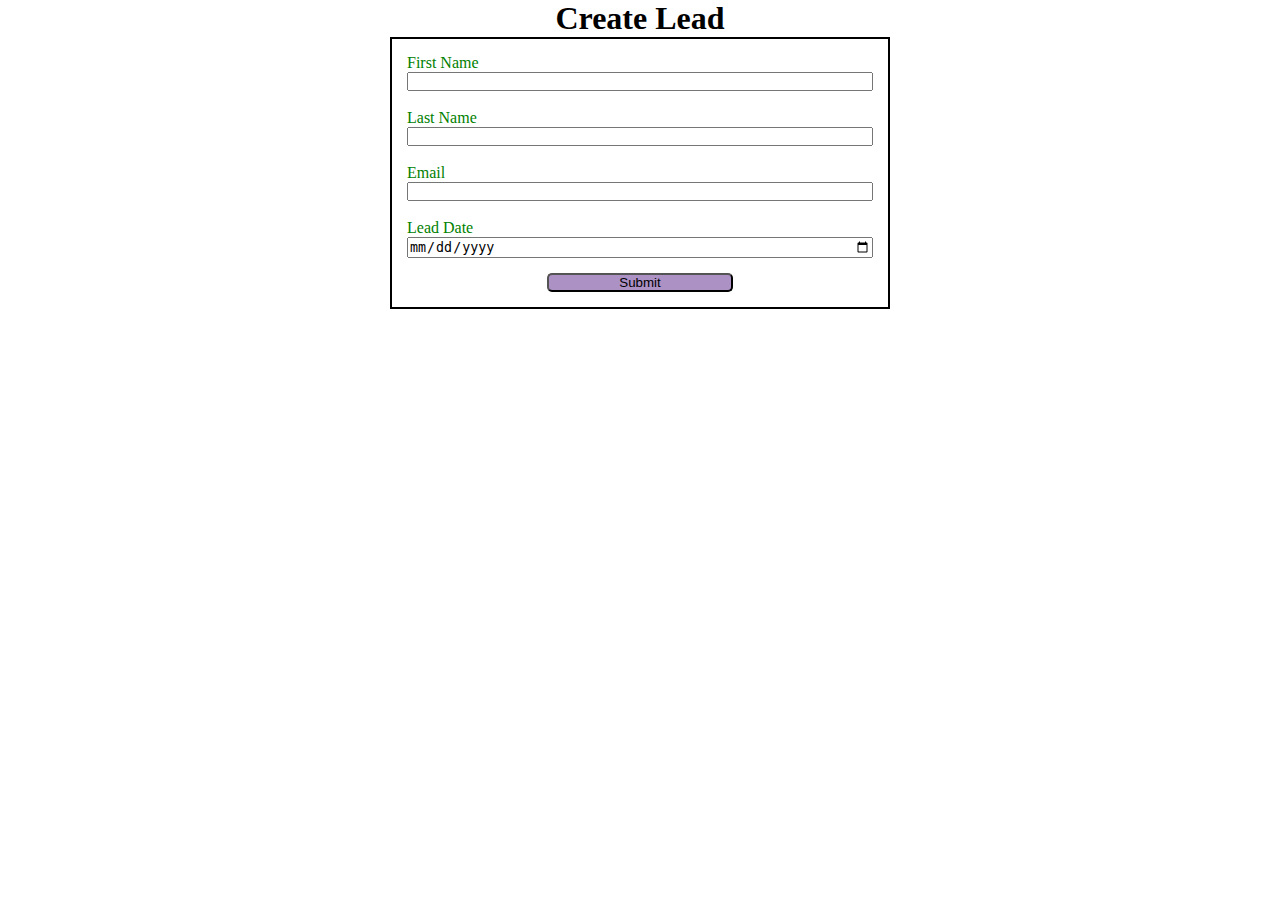
==== index.html @ 7d939d07 "first commit" ====
<!DOCTYPE html>
<html lang="en">
<head>
    <meta charset="UTF-8">
    <meta http-equiv="X-UA-Compatible" content="IE=edge">
    <meta name="viewport" content="width=device-width, initial-scale=1.0">
    <title>Web To Lead Form</title>
    <link rel="stylesheet" href="style.css"/>
    <script src="script.js"></script>
</head>
<body>
<h1>Create Lead</h1>
<form action="https://webto.salesforce.com/servlet/servlet.WebToLead?encoding=UTF-8&orgId=00D8a000002vO7Z" 
method="POST" onsubmit="beforeSubmit()">

<input type=hidden name="oid" value="00D8a000002vO7Z"/>
<input type=hidden name="retURL"/>
<input type=hidden name="Lead_Date__c" class="outputdate"/>
<label for="first_name">First Name</label><input  id="first_name" maxlength="40" name="first_name" size="20" type="text" required="true" /><br>
<label for="last_name">Last Name</label><input  id="last_name" maxlength="80" name="last_name" size="20" type="text" required="true"/><br>
<label for="email">Email</label><input  id="email" maxlength="80" name="email" size="20" type="text" required="true"/><br>
<!--Lead Date:<span class="dateInput dateOnlyInput"><input  id="00N8a00000KNIWH" name="00N8a00000KNIWH" size="12" type="text" /></span><br>-->
<label for="Lead_Date">Lead Date</label>
<input  id="Lead_Date" type="date" required="true" class="inputdate"/>
<input type="submit" name="submit" class="submit"/>
</form>

</body>
</html>
---- style.css ----
*
{
    margin:0;
    padding:0;
    box-sizing: border-box;
}
h1{
    text-align: center;
}

input,label{
    display:block;
}
label{
    color:green;
}
input{
    width:100%;
}
.submit{
    margin:15px auto 0 auto;
    width:40%;
    background-color: rgb(172, 145, 197);
    border-radius: 5px;
}
form{
    min-width: 300px;
    max-width: 500px;
    margin:auto;
    border: 2px solid black;
    padding:15px;
}
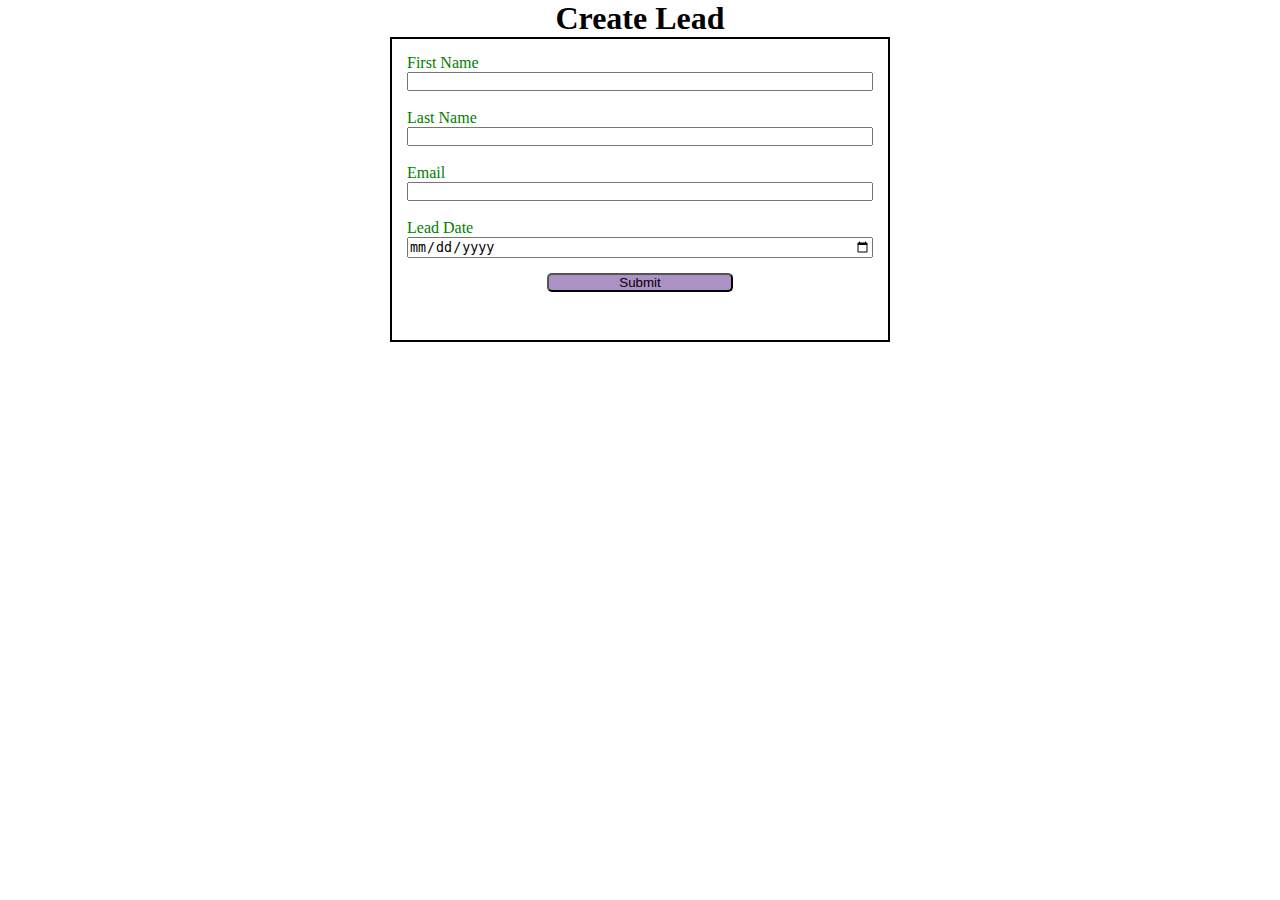
==== commit e96d6f29: "recaptcha changes added to index file" ====
--- a/index.html
+++ b/index.html
@@ -6,15 +6,17 @@
     <meta name="viewport" content="width=device-width, initial-scale=1.0">
     <title>Web To Lead Form</title>
     <link rel="stylesheet" href="style.css"/>
+    <script src="https://www.google.com/recaptcha/api.js"></script>
     <script src="script.js"></script>
 </head>
 <body>
 <h1>Create Lead</h1>
-<form action="https://webto.salesforce.com/servlet/servlet.WebToLead?encoding=UTF-8&orgId=00D8a000002vO7Z" 
+<form action="https://webto.salesforce.com/servlet/servlet.WebToLead?encoding=UTF-8" 
 method="POST" onsubmit="beforeSubmit()">
 
+<input type=hidden name='captcha_settings' value='{"keyname":"WebToLeadBootcamp","fallback":"true","orgId":"00D8a000002vO7Z","ts":""}'>
 <input type=hidden name="oid" value="00D8a000002vO7Z"/>
-<input type=hidden name="retURL"/>
+<input type=hidden name="retURL" value="https://ushamandava2016.github.io/WebToLead-Bootcamp/thanks.html"/>
 <input type=hidden name="Lead_Date__c" class="outputdate"/>
 <label for="first_name">First Name</label><input  id="first_name" maxlength="40" name="first_name" size="20" type="text" required="true" /><br>
 <label for="last_name">Last Name</label><input  id="last_name" maxlength="80" name="last_name" size="20" type="text" required="true"/><br>
@@ -23,6 +25,7 @@
 <label for="Lead_Date">Lead Date</label>
 <input  id="Lead_Date" type="date" required="true" class="inputdate"/>
 <input type="submit" name="submit" class="submit"/>
+<div class="g-recaptcha" data-sitekey="6LckqsMpAAAAAKb_63SVAG_5HJFTLrZaO3k-0LYO"></div><br>
 </form>
 
 </body>
--- a/style.css
+++ b/style.css
@@ -29,4 +29,9 @@
     margin:auto;
     border: 2px solid black;
     padding:15px;
+}
+.g-recaptcha{
+    margin-top: 15px;
+    display:flex;
+    justify-content: center;
 }